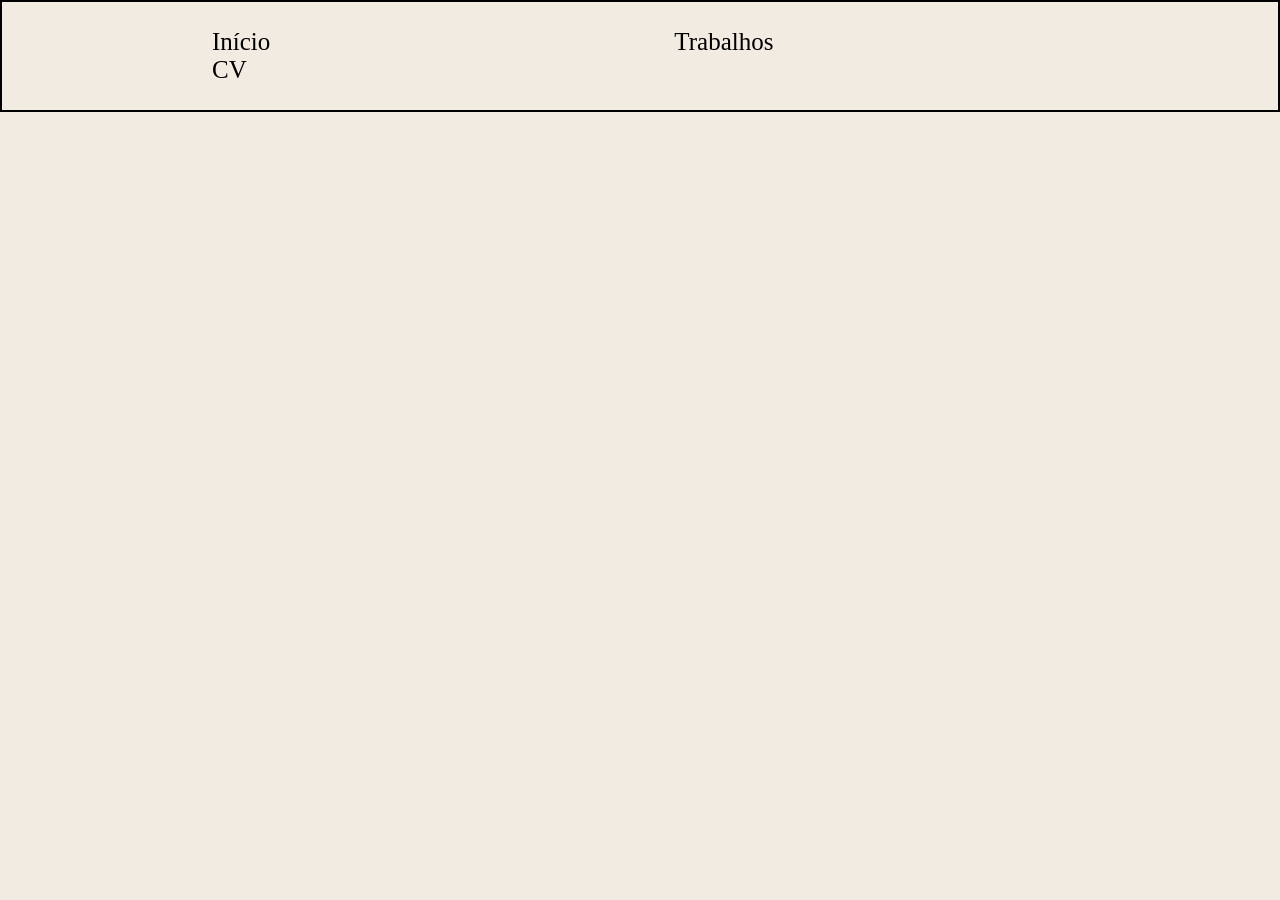
==== Contactos.html @ 8c534c3c "Add files via upload" ====
<!DOCTYPE html>
<html lang="pt-pt">
<head>
    <title>Contactos</title>
    <meta charset="UTF-8">
    <link rel="stylesheet" href="estilos.css">
</head>

 <div id="cabecalho">
           <ul>
            <li><a href="index.html">Início</a></li>
            <li><a href="trabalhos.html">Trabalhos</a></li>
            <li><a href="cv.html" >CV</a></li>
      </ul> 
    </div>
---- estilos.css ----
body {
    font-family: CoFo 'Times New Roman', Times, serif;
    background-color: rgb(240, 240, 240);
    margin: 0px;
    padding: 0px;
    background-color: rgb(242, 235, 226);

 }
 a{
            color:rgb(0,0,0);
            text-decoration: none;
        }
        ul{
            list-style-type: none;
            padding:0;
        }
        h1{
            color: rgb(0, 0, 0);
            text-align: center;
            font-size: 80px;
            text-decoration-color: currentColor;
            margin-top: 190px;
            }

        h2{
            color: rgb(124, 120, 92);
            text-align: center;
            font-size: 40px;
            text-decoration-color: currentColor;

        }

        h3{
            color: rgb(124, 120, 92);
            text-align: center;
            font-size: 30px;
            text-decoration-color: currentColor;
            margin-top: 220px;

        }

    
        #cabecalho {
            background-color: rgb(242, 235, 226);
            border: rgb(0,0,0) solid 2px;
            margin: 0px;
            padding: 10px;
        }
        #cabecalho a {
            color: rgb(0,0,0);
            font-size: 25px;
        }
        #cabecalho li {
            display: inline-block;
            margin-inline: 200px; 
        }

        #rodape {
            background-color: rgb(0, 0, 0);
            text-align: center;
            padding: 5px;
            position: fixed;
            bottom: 0;
            width: 100%;
        }
        #rodape a {
            color:rgb(242, 235, 226);
            text-decoration: none;
        }
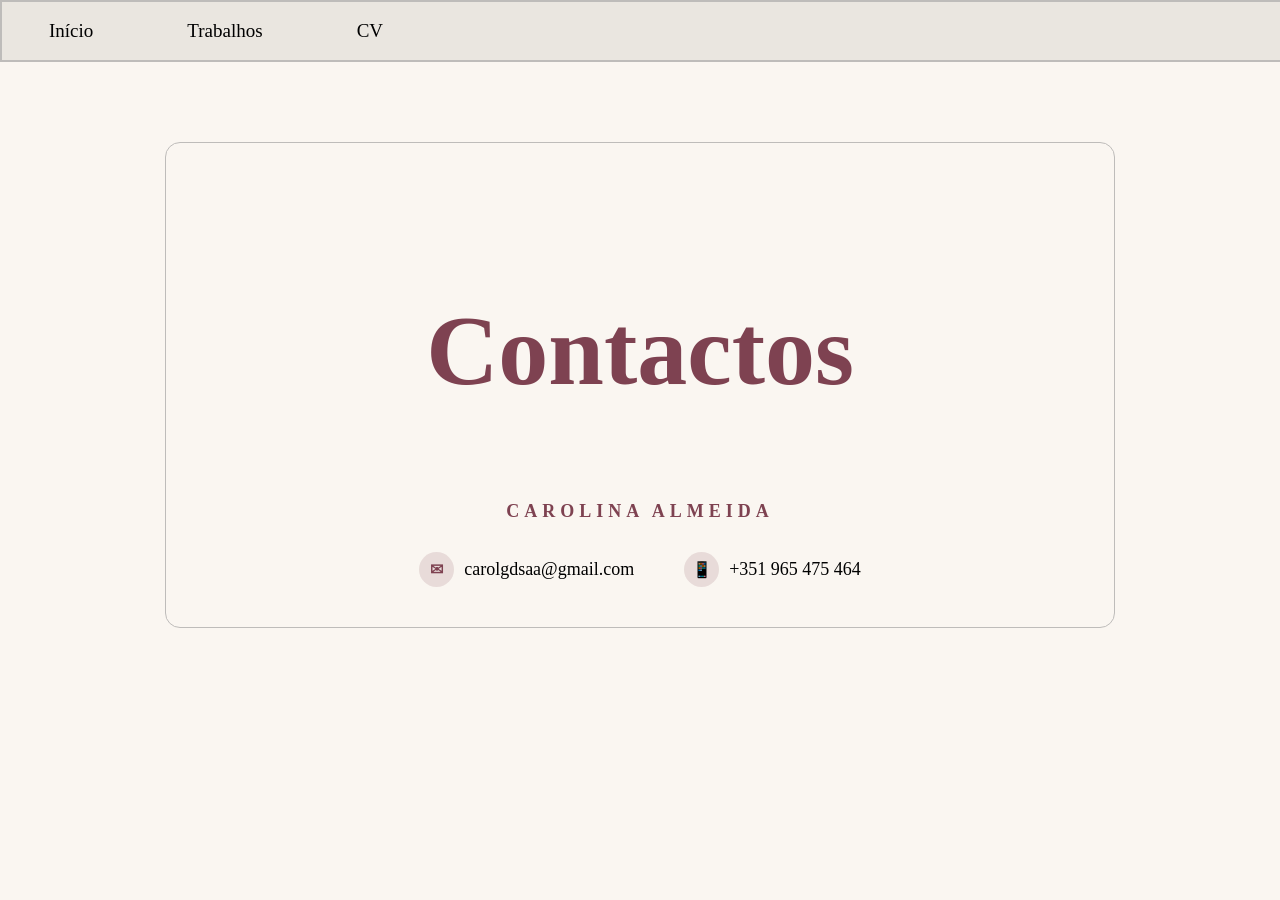
==== commit 16abde93: "." ====
--- a/Contactos.html
+++ b/Contactos.html
@@ -5,11 +5,35 @@
     <meta charset="UTF-8">
     <link rel="stylesheet" href="estilos.css">
 </head>
-
+<body>
  <div id="cabecalho">
            <ul>
             <li><a href="index.html">Início</a></li>
             <li><a href="trabalhos.html">Trabalhos</a></li>
             <li><a href="cv.html" >CV</a></li>
       </ul> 
-    </div>+    </div>
+   
+<div class="retangulo">
+    
+    <h2>Contactos</h2>
+    <h3 class="nome-subtitulo">Carolina Almeida</h3>
+
+    <div class="bloco-contactos">
+        <!-- Item 1: Email -->
+        <div class="contacto-item">
+            <span class="icone-circular">✉</span>
+            <p>carolgdsaa@gmail.com</p>
+        </div>
+
+        <!-- Item 2: numero -->
+       <div class="contacto-item">
+            <span class="icone-circular">📱</span>
+            <p>+351 965 475 464</p>
+        </div>
+    </div>
+
+</div>
+    
+   </body>
+    </html>
--- a/estilos.css
+++ b/estilos.css
@@ -1,70 +1,265 @@
- body {
-    font-family: CoFo 'Times New Roman', Times, serif;
-    background-color: rgb(240, 240, 240);
-    margin: 0px;
-    padding: 0px;
-    background-color: rgb(242, 235, 226);
-
- }
- a{
-            color:rgb(0,0,0);
-            text-decoration: none;
-        }
-        ul{
-            list-style-type: none;
-            padding:0;
-        }
-        h1{
-            color: rgb(0, 0, 0);
-            text-align: center;
-            font-size: 80px;
-            text-decoration-color: currentColor;
-            margin-top: 190px;
-            }
-
-        h2{
-            color: rgb(124, 120, 92);
-            text-align: center;
-            font-size: 40px;
-            text-decoration-color: currentColor;
-
-        }
-
-        h3{
-            color: rgb(124, 120, 92);
-            text-align: center;
-            font-size: 30px;
-            text-decoration-color: currentColor;
-            margin-top: 220px;
-
-        }
-
-    
-        #cabecalho {
-            background-color: rgb(242, 235, 226);
-            border: rgb(0,0,0) solid 2px;
-            margin: 0px;
-            padding: 10px;
-        }
-        #cabecalho a {
-            color: rgb(0,0,0);
-            font-size: 25px;
-        }
-        #cabecalho li {
-            display: inline-block;
-            margin-inline: 200px; 
-        }
-
-        #rodape {
-            background-color: rgb(0, 0, 0);
-            text-align: center;
-            padding: 5px;
-            position: fixed;
-            bottom: 0;
-            width: 100%;
-        }
-        #rodape a {
-            color:rgb(242, 235, 226);
-            text-decoration: none;
-        }
-       +body {
+     font-family: CoFo 'Times New Roman', Times, serif;
+     background-color: rgb(240, 240, 240);
+     margin: 0px;
+     padding: 0px;
+     background-color: rgb(250, 246, 241);
+
+ }
+
+ a {
+     color: rgb(0, 0, 0);
+     text-decoration: none;
+ }
+
+ ul {
+     list-style-type: none;
+     padding: 0;
+ }
+
+ h1 {
+     color: rgb(126, 66, 81);
+     text-align:left;
+     font-size: 70px;
+     text-decoration-color: currentColor;
+     margin-top: 100px;
+     margin-inline: 45px;
+ }
+ .titulo {
+    font-size: 170px;
+    text-align: left;
+    margin-top: 100px;
+    }
+
+ h2 {
+     color: rgb(126, 66, 81);
+     text-align: right;
+     font-size: 100px;
+     text-decoration-color: currentColor;
+     margin-top: 110px;
+
+ }
+
+ h3 {
+     color: rgb(124, 120, 92);
+     text-align: center;
+     font-size: 30px;
+     text-decoration-color: currentColor;
+     margin-top: 220px;
+
+ }
+ 
+ h4 {
+    color:rgb(126, 66, 81);
+    text-align: center;
+    font-size: 60px;
+    text-decoration-color: currentColor;
+    margin-top: 190px;
+     }
+
+h5 {
+    color: rgb(0,0,0);
+    text-align: center;
+    font-size: 30px;
+    text-decoration-color: currentColor;
+    }
+
+
+ #cabecalho {
+     background-color: rgb(234, 230, 224);
+     border: rgb(190, 188, 186) solid 2px;
+     margin: 0px;
+     width: 100%; 
+     padding: 2px ; 
+     text-align: left;
+ }
+
+ #cabecalho a {
+     color: rgb(0, 0, 0);
+     font-size: 19px;
+     text-align: center;
+ }
+
+ #cabecalho li {
+     display: inline-block;
+     margin-inline: 45px;
+ }
+
+#trabalhos {
+ margin-bottom: 100px;
+}   
+
+ #rodape {
+     background-color: rgb(234, 230, 224);
+     border: rgb(190, 188, 186) solid 2px;
+     text-align: center;
+     padding: 8px;
+     position: fixed;
+     bottom: 0;
+     width: 100%;
+     display: inline-block;
+ }
+
+ #rodape a {
+     color: rgb(0, 0, 0);
+     text-decoration: none;
+     font-size: 20px;
+ }
+
+ /*img {
+     width: 320px;
+
+ }
+
+ .galeria {
+     display: flex;
+     gap: 20px;
+     justify-content: center;
+ }*/
+
+ .row {
+     display: flex;
+     flex-wrap: wrap;
+     padding: 10px 30px; 
+     margin-bottom: 90px;
+ }
+
+
+
+ .coluna {
+     flex: 49%;
+     max-width: 50%;
+     box-sizing: border-box;
+     background-color: rgba(176, 103, 103, 0.03); /* Opcional: um fundo muito subtil para alinhar o olhar */
+
+}
+     
+  .coluna-vazia {
+     flex: 49%;
+     max-width: 50%;
+     height: 0px;       
+     padding: 0px;      
+}
+
+     
+     
+   .coluna img {
+    display: block;
+    margin: 0 auto;
+    width: 100%;          /* Garante que ocupam o mesmo espaço de largura */
+    height: 350px;         /* Mantém a altura máxima igual para todas */
+    object-fit: contain;   /* Mostra a imagem INTEIRA sem cortar e sem distorcer */
+    
+}
+
+.descricao-trabalho {
+    flex: 0 0 100%;          /* Obriga o texto a ficar por baixo das duas imagens */
+    text-align: center;      
+    font-size: 18px;         
+    color: rgb(126, 66, 81);
+    font-family: 'Times New Roman', Times, serif;
+    margin-top: 15px;        /* Espaço entre as imagens e o texto */
+    margin-bottom: 40px;
+    margin-inline: 45px;
+     font-weight: bold; 
+    }
+
+    .descricao-trabalho.descricao-esquerda {
+    text-align: left;
+    margin-inline: 0px; 
+    padding-left: 55px; /* Valor ajustado milimetricamente para a face da imagem */
+    margin-top: 15px;   /* Força o texto a subir e ficar colado à imagem */
+    margin-bottom: 40px;
+}
+
+ .retangulo {
+        width: 950px;           
+    max-width: 90%; 
+    min-height: 400px;      
+    background-color: rgb(250, 246, 241); 
+    padding: 40px;          /* Aumentado o espaçamento interno para respirar melhor */
+    margin: 80px auto;      /* Aumentado de 0 para 80px para empurrar o bloco mais para baixo */
+    box-sizing: border-box;
+    
+    display: flex;
+    flex-direction: column;
+    justify-content: center; /* Centra todo o conteúdo verticalmente dentro do retângulo */
+    align-items: center;
+    color: rgb(0,0,0);
+    border: 1px solid rgb(190, 188, 186); /* Borda cinzenta suave para combinar com o cabeçalho */
+    border-radius: 15px; 
+}
+
+.imagem-cv {
+    display: block;
+    width: 800px;           /* Altere os píxeis para controlar a largura da imagem */
+    height: auto;           /* Mantém a proporção correta para não distorcer a folha */
+    max-width: 90%;         /* Impede que a imagem passe das bordas em ecrãs mais pequenos */
+    margin: 0 auto;         /* Centra a imagem horizontalmente no ecrã */
+
+   
+    margin-top: 40px;       /* Espaço entre o título "CV" e a imagem */
+    margin-bottom: 120px;   /* Espaço no fim para a imagem não ficar colada ao rodapé */
+
+    
+    border: 9px solid rgb(0, 0, 0, 0.03); /* Uma borda fina cinzenta à volta do papel */
+    box-shadow: 0px 4px 15px rgba(0, 0, 0, 0.1);
+    }
+
+    .titulo-contacto {
+    color: rgb(0, 0, 0);
+    font-size: 30px;    /* Ajustado para metade do tamanho do h2 normal */
+    text-align: center;
+    margin: 0;
+    font-family: 'CoFo', sans-serif;
+    font-weight: bold;
+}
+
+/* Estilo para o seu nome Carolina Almeida */
+.nome-subtitulo {
+    color: rgb(126, 66, 81);
+    font-size: 18px;
+    text-align: center;
+    letter-spacing: 5px; 
+    text-transform: uppercase;
+    margin-top: 10px;
+    margin-bottom: 30px;
+}
+/* Alinha o Email e o Telemóvel horizontalmente */
+.bloco-contactos {
+    display: flex;
+    justify-content: center;
+    gap: 50px; 
+    width: 100%;
+}
+
+.contacto-item {
+    display: flex;
+    align-items: center;
+    gap: 10px;
+}
+
+.contacto-item p {
+    margin: 0;
+    font-size: 18px;
+    color: rgb(0, 0, 0);
+}
+/* Os pequenos círculos rosa/terracota atrás dos ícones */
+.icone-circular {
+    display: flex;
+    align-items: center;
+    justify-content: center;
+    width: 35px;
+    height: 35px;
+    background-color: rgba(126, 66, 81, 0.15); 
+    color: rgb(126, 66, 81);
+    border-radius: 50%;
+    font-weight: bold;
+    font-size: 16px;
+}
+
+
+
+
+    
+
